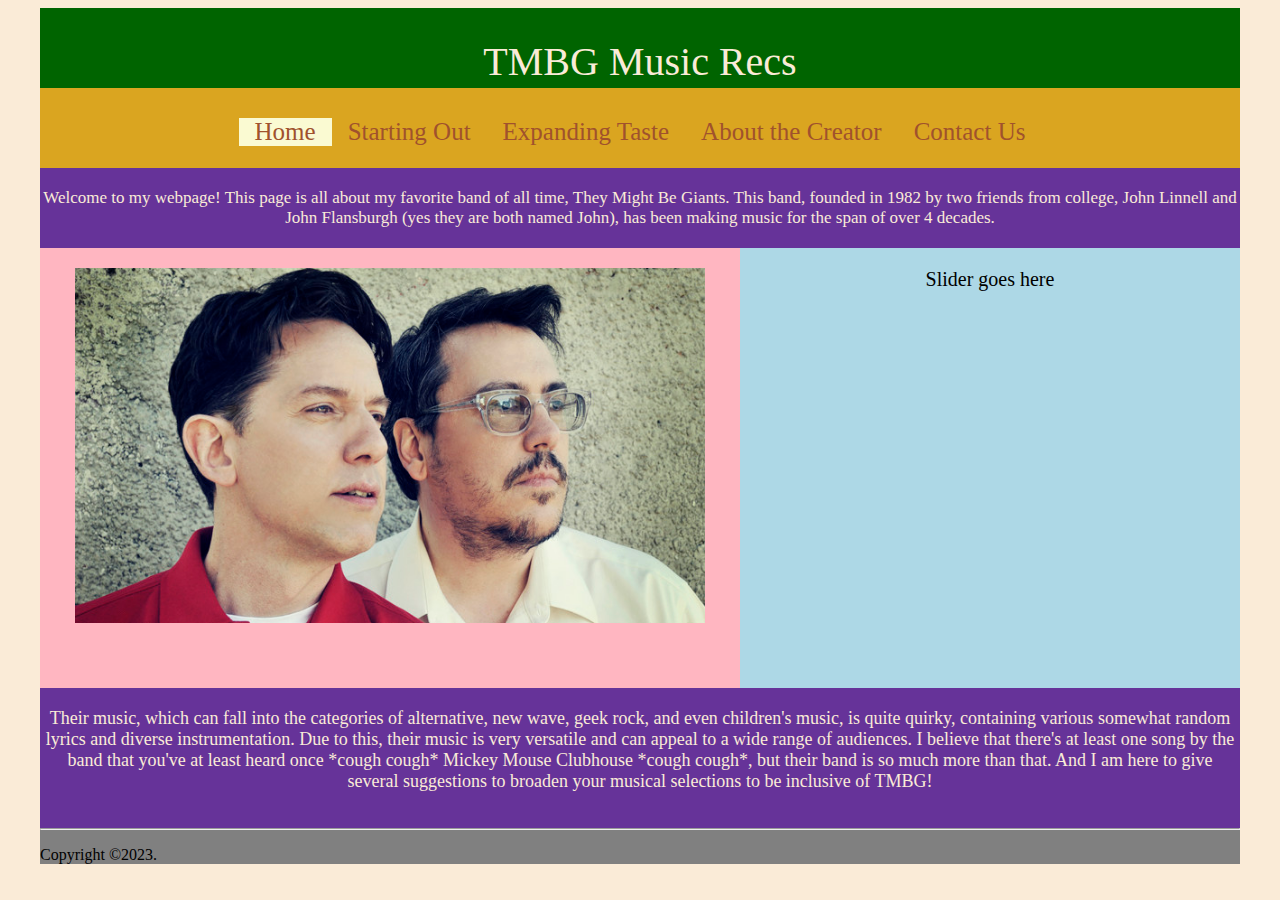
==== project/index.html @ 675e74b8 "10/31" ====
<!DOCTYPE html>
<html lang="en">
<head>
  <meta charset="UTF-8">
  <title>Homepage</title>
  <link rel="stylesheet" href="styles.css">

</head>
<body>
<div class="container">
  <div class="headerAndLogo">TMBG Music Recs</div>

  <div class="navigation">
    <ul>
      <li><a class="active" href="index.html">Home</a> </li>
      <li><a href="startingOut.html">Starting Out</a></li>
      <li><a href="expandingTaste.html">Expanding Taste</a></li>
      <li><a href="aboutCreator.html">About the Creator</a></li>
      <li><a href="contactUs.html">Contact Us</a></li>
    </ul>

  </div>
  <div class="paragraphs">Welcome to my webpage! This page is all about my favorite band of all time, They Might Be Giants.
    This band, founded in 1982 by two friends from college, John Linnell and John Flansburgh (yes they are
    both named John), has been making music for the span of over 4 decades.</div>
  <div class="johnsImage"><img src="../images/j-and-j-promo-profile-e1430530274725.jpg" alt="A pretty sick picture of the Johns duo"></div>
  <div class="sliderPics">Slider goes here</div>
  <div class="secondParagraphs">Their music, which can fall into the categories of alternative, new wave, geek rock, and even children's
    music, is quite quirky, containing various somewhat random lyrics and diverse instrumentation.
    Due to this, their music is very versatile and can appeal to a wide range of audiences. I believe that
    there's at least one song by the band that you've at least heard once *cough cough* Mickey Mouse Clubhouse
    *cough cough*, but their band is so much more than that. And I am here to give several suggestions to broaden
    your musical selections to be inclusive of TMBG!</div>
  <hr>
  <p>Copyright ©2023.</p>


</div>




<!--footer-->

</body>
</html>
---- project/styles.css ----
body{
    background-color:antiquewhite;
    font-family: "Comic Sans MS";
}
.container{
    width:1200px;
    background-color:grey;
    margin:auto;
}
.headerAndLogo{
    width:1200px;
    height:20px;
    background-color:darkgreen;
    margin:auto;
    padding:30px 0px 30px 0px;
    color:antiquewhite;
    font-size:40px;
    text-align:center;
}
.navigation{
    width:1200px;
    height:20px;
    background-color:goldenrod;
    margin:auto;
    padding:30px 0px 30px 0px;
    color:black;
    font-size:25px;
    text-align:center;

}
.paragraphs{
    width:1200px;
    height:40px;
    background-color:rebeccapurple;
    margin:auto;
    padding:20px 0px 20px 0px;
    color:antiquewhite;
    font-size:17px;
    text-align:center;
}
.johnsImage{
    width:700px;
    height:400px;
    background-color:lightpink;
    margin:auto;
    padding:20px 0px 20px 0px;
    float:left;
    color:black;
    font-size:20px;
    text-align:center;
}
img{
    width:90%;
}
.sliderPics{
    width:500px;
    height:400px;
    background-color:lightblue;
    margin:auto;
    padding:20px 0px 20px 0px;
    float:right;
    color:black;
    font-size:20px;
    text-align:center;
}
.secondParagraphs{
    width:1200px;
    height:100px;
    background-color:rebeccapurple;
    margin:auto;
    padding:20px 0px 20px 0px;
    float:left;
    color:antiquewhite;
    font-size:18px;
    text-align:center;
}
ul{
    list-style-type: none;
    margin: 0px;
    padding: 0px;
    overflow:hidden;
    display:inline-block;
}
li{
    float:left;
}
li a {
    display: block;
    color: sienna;
    text-align:center;
    text-decoration: none;
    padding: 0px 16px 0px 16px;
}
li a:hover{
    background:lightgoldenrodyellow;
}
/*Opt active class*/
.active {
    background-color: lightgoldenrodyellow;
}
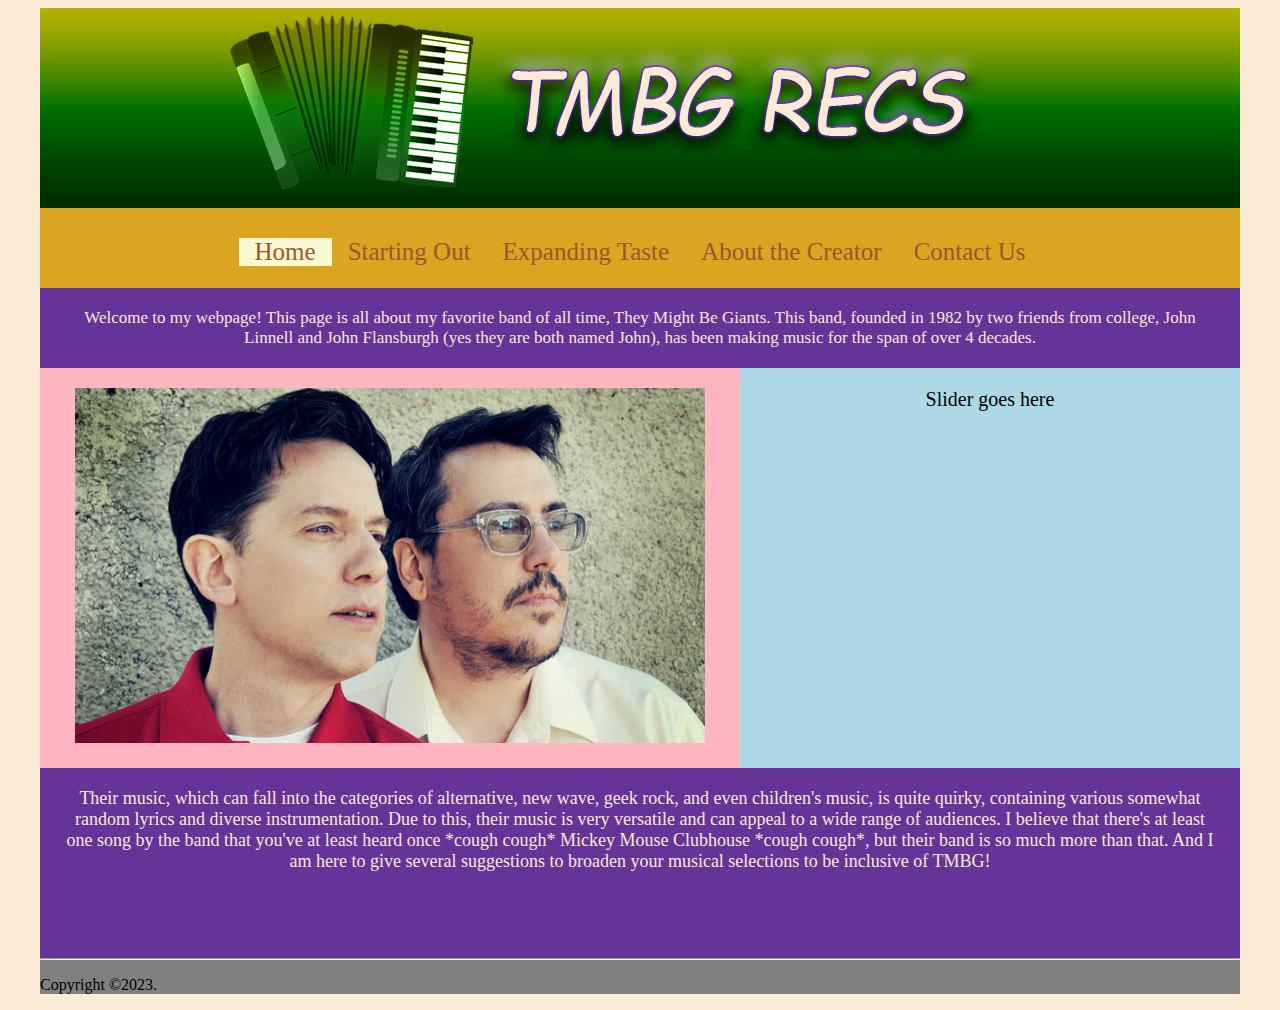
==== commit ff2e2732: "11/2" ====
--- a/project/index.html
+++ b/project/index.html
@@ -8,7 +8,7 @@
 </head>
 <body>
 <div class="container">
-  <div class="headerAndLogo">TMBG Music Recs</div>
+  <div class="headerAndLogo"><img class="headerImage" src="../images/WebsiteHeader.png"></div>
 
   <div class="navigation">
     <ul>
--- a/project/styles.css
+++ b/project/styles.css
@@ -8,14 +8,13 @@
     margin:auto;
 }
 .headerAndLogo{
-    width:1200px;
-    height:20px;
+    width:inherit;
+    height:200px;
     background-color:darkgreen;
     margin:auto;
-    padding:30px 0px 30px 0px;
-    color:antiquewhite;
-    font-size:40px;
-    text-align:center;
+}
+.headerImage{
+    width:1200px;
 }
 .navigation{
     width:1200px;
@@ -29,18 +28,18 @@
 
 }
 .paragraphs{
-    width:1200px;
+    width:1160px;
     height:40px;
     background-color:rebeccapurple;
     margin:auto;
-    padding:20px 0px 20px 0px;
+    padding:20px 20px 20px 20px;
     color:antiquewhite;
     font-size:17px;
     text-align:center;
 }
 .johnsImage{
     width:700px;
-    height:400px;
+    height:360px;
     background-color:lightpink;
     margin:auto;
     padding:20px 0px 20px 0px;
@@ -54,7 +53,7 @@
 }
 .sliderPics{
     width:500px;
-    height:400px;
+    height:360px;
     background-color:lightblue;
     margin:auto;
     padding:20px 0px 20px 0px;
@@ -64,11 +63,11 @@
     text-align:center;
 }
 .secondParagraphs{
-    width:1200px;
-    height:100px;
+    width:1160px;
+    height:150px;
     background-color:rebeccapurple;
     margin:auto;
-    padding:20px 0px 20px 0px;
+    padding:20px 20px 20px 20px;
     float:left;
     color:antiquewhite;
     font-size:18px;
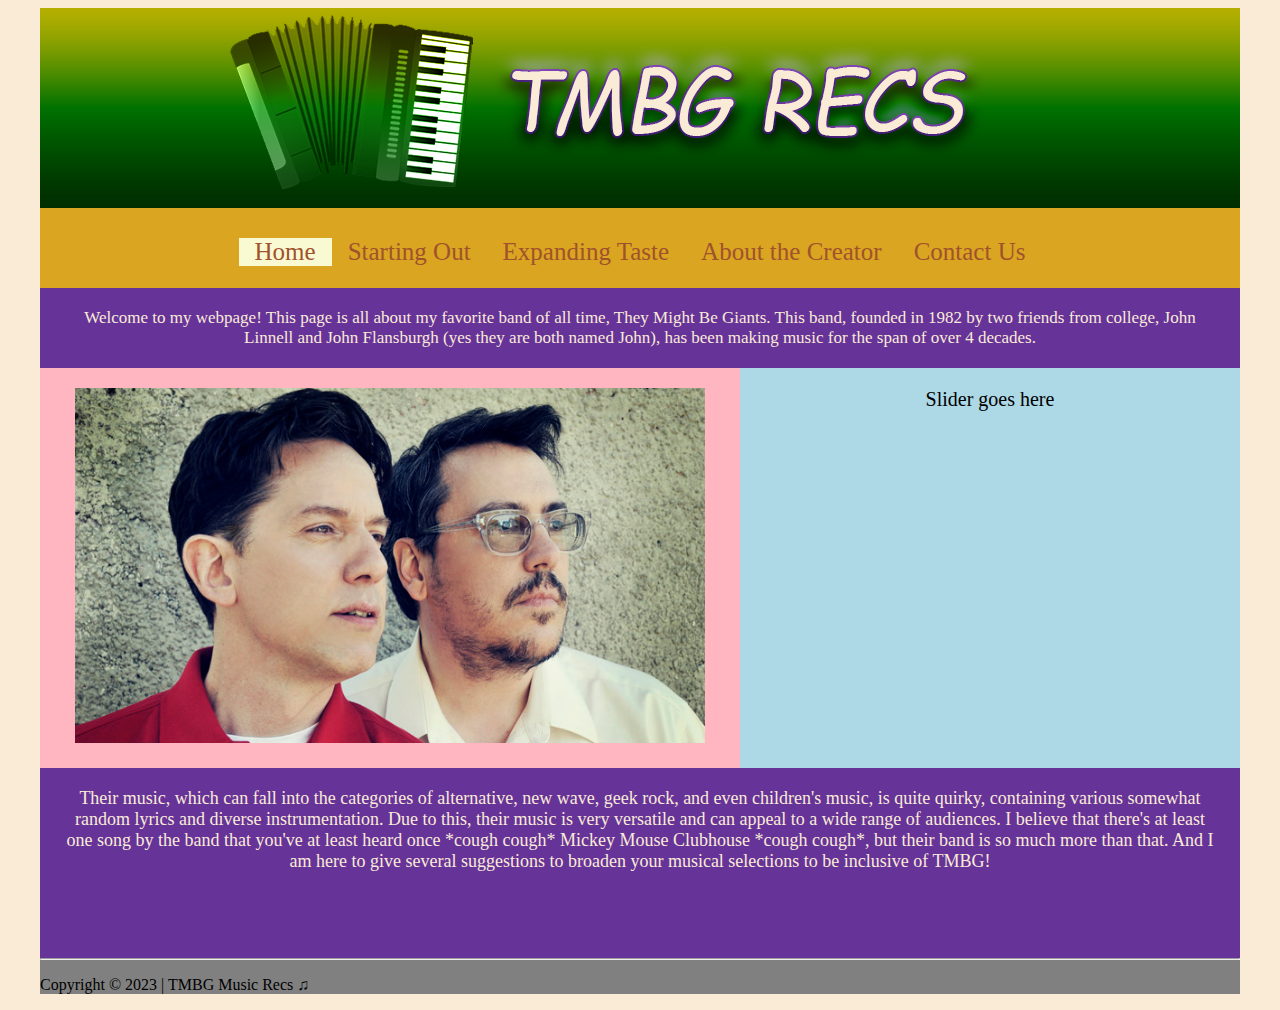
==== commit 3bf2a102: "11/3" ====
--- a/project/index.html
+++ b/project/index.html
@@ -23,8 +23,8 @@
   <div class="paragraphs">Welcome to my webpage! This page is all about my favorite band of all time, They Might Be Giants.
     This band, founded in 1982 by two friends from college, John Linnell and John Flansburgh (yes they are
     both named John), has been making music for the span of over 4 decades.</div>
-  <div class="johnsImage"><img src="../images/j-and-j-promo-profile-e1430530274725.jpg" alt="A pretty sick picture of the Johns duo"></div>
-  <div class="sliderPics">Slider goes here</div>
+  <div class="box1"><img src="../images/j-and-j-promo-profile-e1430530274725.jpg" alt="A pretty sick picture of the Johns duo"></div>
+  <div class="box2">Slider goes here</div>
   <div class="secondParagraphs">Their music, which can fall into the categories of alternative, new wave, geek rock, and even children's
     music, is quite quirky, containing various somewhat random lyrics and diverse instrumentation.
     Due to this, their music is very versatile and can appeal to a wide range of audiences. I believe that
@@ -32,7 +32,7 @@
     *cough cough*, but their band is so much more than that. And I am here to give several suggestions to broaden
     your musical selections to be inclusive of TMBG!</div>
   <hr>
-  <p>Copyright ©2023.</p>
+  <p>Copyright &copy; 2023 | TMBG Music Recs &#9835; </p>
 
 
 </div>
--- a/project/styles.css
+++ b/project/styles.css
@@ -37,7 +37,7 @@
     font-size:17px;
     text-align:center;
 }
-.johnsImage{
+.box1{
     width:700px;
     height:360px;
     background-color:lightpink;
@@ -51,7 +51,13 @@
 img{
     width:90%;
 }
-.sliderPics{
+.floodimage{
+    width:300px;
+    height:300px;
+    float:right;
+    padding:50px;
+}
+.box2{
     width:500px;
     height:360px;
     background-color:lightblue;
@@ -96,4 +102,9 @@
 /*Opt active class*/
 .active {
     background-color: lightgoldenrodyellow;
+}
+
+h2{
+    font:inherit;
+    text-decoration:underline;
 }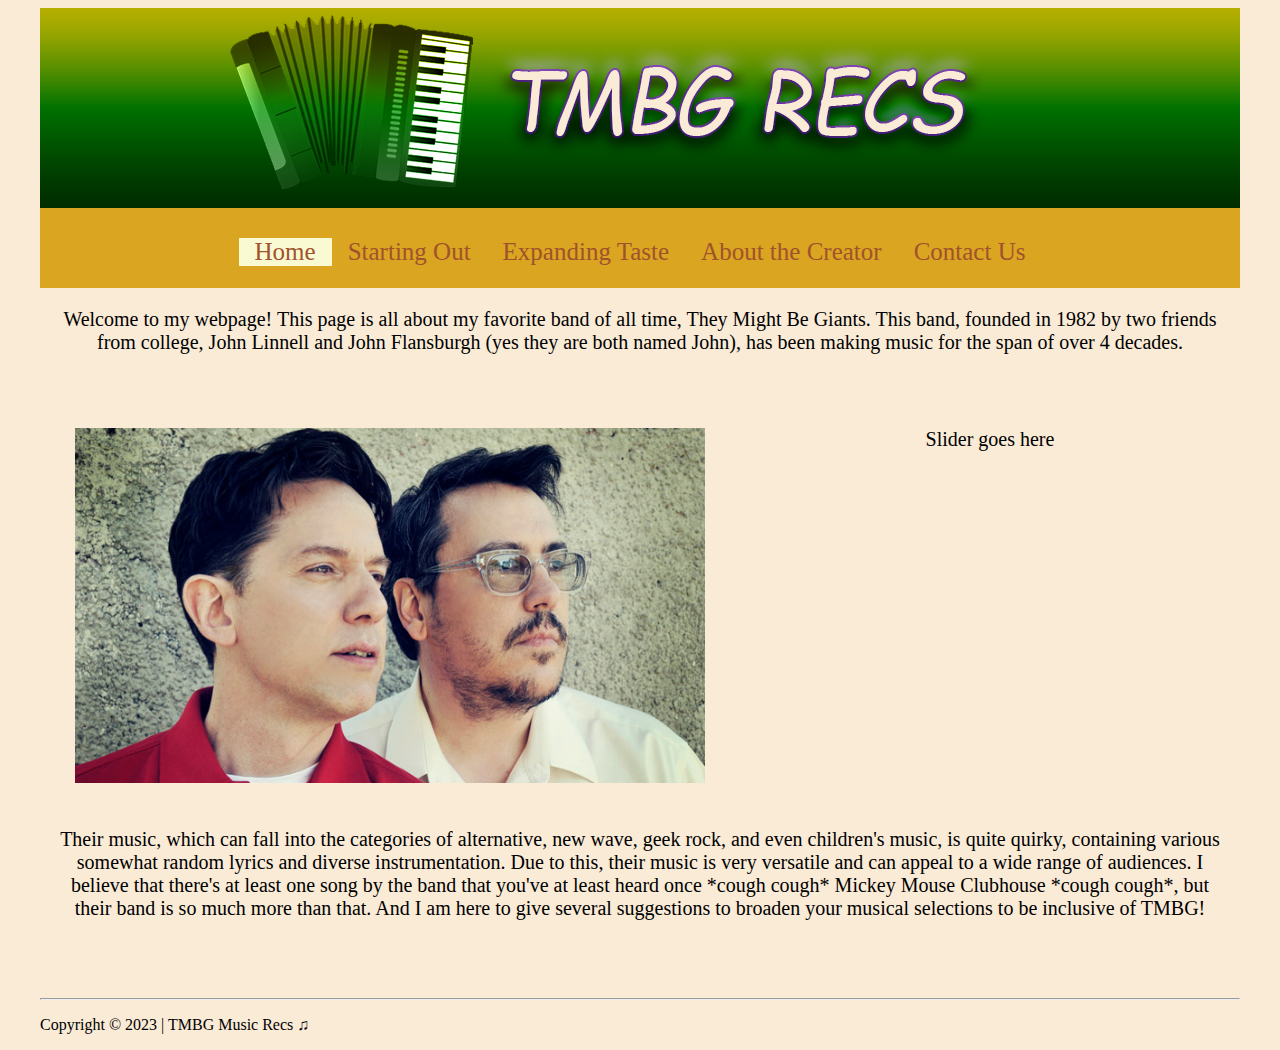
==== commit 5ea5a95d: "11/8" ====
--- a/project/index.html
+++ b/project/index.html
@@ -7,35 +7,35 @@
 
 </head>
 <body>
-<div class="container">
-  <div class="headerAndLogo"><img class="headerImage" src="../images/WebsiteHeader.png"></div>
+  <div class="container">
+    <div class="headerAndLogo"><img class="headerImage" src="../images/WebsiteHeader.png"></div>
 
-  <div class="navigation">
-    <ul>
-      <li><a class="active" href="index.html">Home</a> </li>
-      <li><a href="startingOut.html">Starting Out</a></li>
-      <li><a href="expandingTaste.html">Expanding Taste</a></li>
-      <li><a href="aboutCreator.html">About the Creator</a></li>
-      <li><a href="contactUs.html">Contact Us</a></li>
-    </ul>
+    <div class="navigation">
+      <ul>
+        <li><a class="active" href="index.html">Home</a> </li>
+        <li><a href="startingOut.html">Starting Out</a></li>
+        <li><a href="expandingTaste.html">Expanding Taste</a></li>
+        <li><a href="aboutCreator.html">About the Creator</a></li>
+        <li><a href="contactUs.html">Contact Us</a></li>
+      </ul>
+
+    </div>
+    <div class="paragraphs">Welcome to my webpage! This page is all about my favorite band of all time, They Might Be Giants.
+      This band, founded in 1982 by two friends from college, John Linnell and John Flansburgh (yes they are
+      both named John), has been making music for the span of over 4 decades.</div>
+    <div class="box1"><img src="../images/j-and-j-promo-profile-e1430530274725.jpg" alt="A pretty sick picture of the Johns duo"></div>
+    <div class="box2">Slider goes here</div>
+    <div class="secondParagraphs">Their music, which can fall into the categories of alternative, new wave, geek rock, and even children's
+      music, is quite quirky, containing various somewhat random lyrics and diverse instrumentation.
+      Due to this, their music is very versatile and can appeal to a wide range of audiences. I believe that
+      there's at least one song by the band that you've at least heard once *cough cough* Mickey Mouse Clubhouse
+      *cough cough*, but their band is so much more than that. And I am here to give several suggestions to broaden
+      your musical selections to be inclusive of TMBG!</div>
+    <hr>
+    <p>Copyright &copy; 2023 | TMBG Music Recs &#9835; </p>
+
 
   </div>
-  <div class="paragraphs">Welcome to my webpage! This page is all about my favorite band of all time, They Might Be Giants.
-    This band, founded in 1982 by two friends from college, John Linnell and John Flansburgh (yes they are
-    both named John), has been making music for the span of over 4 decades.</div>
-  <div class="box1"><img src="../images/j-and-j-promo-profile-e1430530274725.jpg" alt="A pretty sick picture of the Johns duo"></div>
-  <div class="box2">Slider goes here</div>
-  <div class="secondParagraphs">Their music, which can fall into the categories of alternative, new wave, geek rock, and even children's
-    music, is quite quirky, containing various somewhat random lyrics and diverse instrumentation.
-    Due to this, their music is very versatile and can appeal to a wide range of audiences. I believe that
-    there's at least one song by the band that you've at least heard once *cough cough* Mickey Mouse Clubhouse
-    *cough cough*, but their band is so much more than that. And I am here to give several suggestions to broaden
-    your musical selections to be inclusive of TMBG!</div>
-  <hr>
-  <p>Copyright &copy; 2023 | TMBG Music Recs &#9835; </p>
-
-
-</div>
 
 
 
--- a/project/styles.css
+++ b/project/styles.css
@@ -1,110 +1,224 @@
+/* Table of Contents:
+    1. Container
+    2. Nav Bar
+    3. Header
+    4. Paragraphs/Content
+    5. General Styles
+ */
+
 body{
     background-color:antiquewhite;
     font-family: "Comic Sans MS";
 }
+/* 1. Container */
 .container{
     width:1200px;
-    background-color:grey;
-    margin:auto;
-}
+    margin:auto;
+}
+/* 2. Header */
 .headerAndLogo{
     width:inherit;
     height:200px;
-    background-color:darkgreen;
     margin:auto;
 }
 .headerImage{
     width:1200px;
 }
+
+/* 3. Nav Bar */
 .navigation{
     width:1200px;
     height:20px;
+    margin:auto;
+    padding:30px 0px 30px 0px;
+    color:black;
     background-color:goldenrod;
-    margin:auto;
-    padding:30px 0px 30px 0px;
-    color:black;
     font-size:25px;
     text-align:center;
 
 }
-.paragraphs{
-    width:1160px;
-    height:40px;
-    background-color:rebeccapurple;
-    margin:auto;
-    padding:20px 20px 20px 20px;
-    color:antiquewhite;
-    font-size:17px;
-    text-align:center;
-}
-.box1{
-    width:700px;
-    height:360px;
-    background-color:lightpink;
-    margin:auto;
-    padding:20px 0px 20px 0px;
-    float:left;
-    color:black;
-    font-size:20px;
-    text-align:center;
-}
-img{
-    width:90%;
-}
-.floodimage{
-    width:300px;
-    height:300px;
-    float:right;
-    padding:50px;
-}
-.box2{
-    width:500px;
-    height:360px;
-    background-color:lightblue;
-    margin:auto;
-    padding:20px 0px 20px 0px;
-    float:right;
-    color:black;
-    font-size:20px;
-    text-align:center;
-}
-.secondParagraphs{
-    width:1160px;
-    height:150px;
-    background-color:rebeccapurple;
-    margin:auto;
-    padding:20px 20px 20px 20px;
-    float:left;
-    color:antiquewhite;
-    font-size:18px;
-    text-align:center;
-}
-ul{
+
+.navigation ul{
     list-style-type: none;
     margin: 0px;
     padding: 0px;
     overflow:hidden;
     display:inline-block;
 }
-li{
-    float:left;
-}
-li a {
+.navigation li{
+    float:left;
+}
+.navigation li a {
     display: block;
     color: sienna;
     text-align:center;
     text-decoration: none;
     padding: 0px 16px 0px 16px;
 }
-li a:hover{
+.navigation li a:hover{
     background:lightgoldenrodyellow;
 }
-/*Opt active class*/
 .active {
     background-color: lightgoldenrodyellow;
 }
 
+/* 4. Paragraphs/Content */
+.paragraphs{
+    width:1160px;
+    height:80px;
+    margin:auto;
+    padding:20px 20px 20px 20px;
+    color:black;
+    float:left;
+    font-size:20px;
+    text-align:center;
+
+}
+.secondParagraphs{
+    width:1160px;
+    height:150px;
+    margin:auto;
+    padding:20px 20px 20px 20px;
+    float:left;
+    color:black;
+    font-size:20px;
+    text-align:center;
+}
+
+.box1{
+    width:700px;
+    height:360px;
+    margin:auto;
+    padding:20px 0px 20px 0px;
+    float:left;
+    color:black;
+    font-size:20px;
+    text-align:center;
+}
+
+.box2{
+    width:500px;
+    height:360px;
+    margin:auto;
+    padding:20px 0px 20px 0px;
+    float:right;
+    color:black;
+    font-size:20px;
+    text-align:center;
+}
+
+.miniheader1{
+    width:480px;
+    height:60px;
+    float:left;
+    text-align:center;
+    padding:10px;
+    color:black;
+    font-size:20px;
+}
+.miniheader2{
+    width:680px;
+    height:60px;
+    float:right;
+    text-align:center;
+    padding:10px;
+    color:black;
+    font-size:20px;
+}
+.box3{
+    width:460px;
+    height:860px;
+    float:left;
+    padding:20px;
+    margin:auto;
+    color:black;
+    font-size:18px;
+    text-align:center;
+}
+.box4{
+    width:660px;
+    height:860px;
+    float:right;
+    padding:20px;
+    margin:auto;
+    color:black;
+    font-size:20px;
+    text-align:center;
+}
+.box5{
+    width:660px;
+    height:1100px;
+    padding:20px 270px;
+    float:left;
+    margin:auto;
+    color:black;
+    font-size:20px;
+    text-align:center;
+}
+.secondTMBGphoto{
+    height: 288px;
+    width: 512px;
+  }
+img{
+    width:90%;
+}
+
+.list{
+    width:720px;
+    height:460px;
+    margin:auto;
+    padding: 20px 40px 20px 40px;
+    font-size:16px;
+    float: right;
+}
+.floodimage{
+    width:300px;
+    height:400px;
+    float:left;
+    padding:50px;
+}
+.album{
+    width:100px;
+    height:100px;
+    margin:10px;
+}
+table{
+    border: 3px;
+    border-spacing:4px;
+    background-color:white;
+    float: left;
+    margin:auto;
+
+}
+
 h2{
     font:inherit;
+    font-size:30px;
     text-decoration:underline;
-}+}
+
+#tablerow1{
+    background-color:lightpink;
+}
+#tablerow2{
+    background-color:lightskyblue;
+}
+#tablerow3{
+    background-color:lightgreen;
+}
+#tablerow4{
+    background-color:orangered;
+}
+#tablerow5{
+    background-color:orange;
+}
+#tablerow6{
+    background-color:plum;
+}
+#tablerow7{
+    background-color:hotpink;
+}
+
+.footer{
+    float:left;
+}
